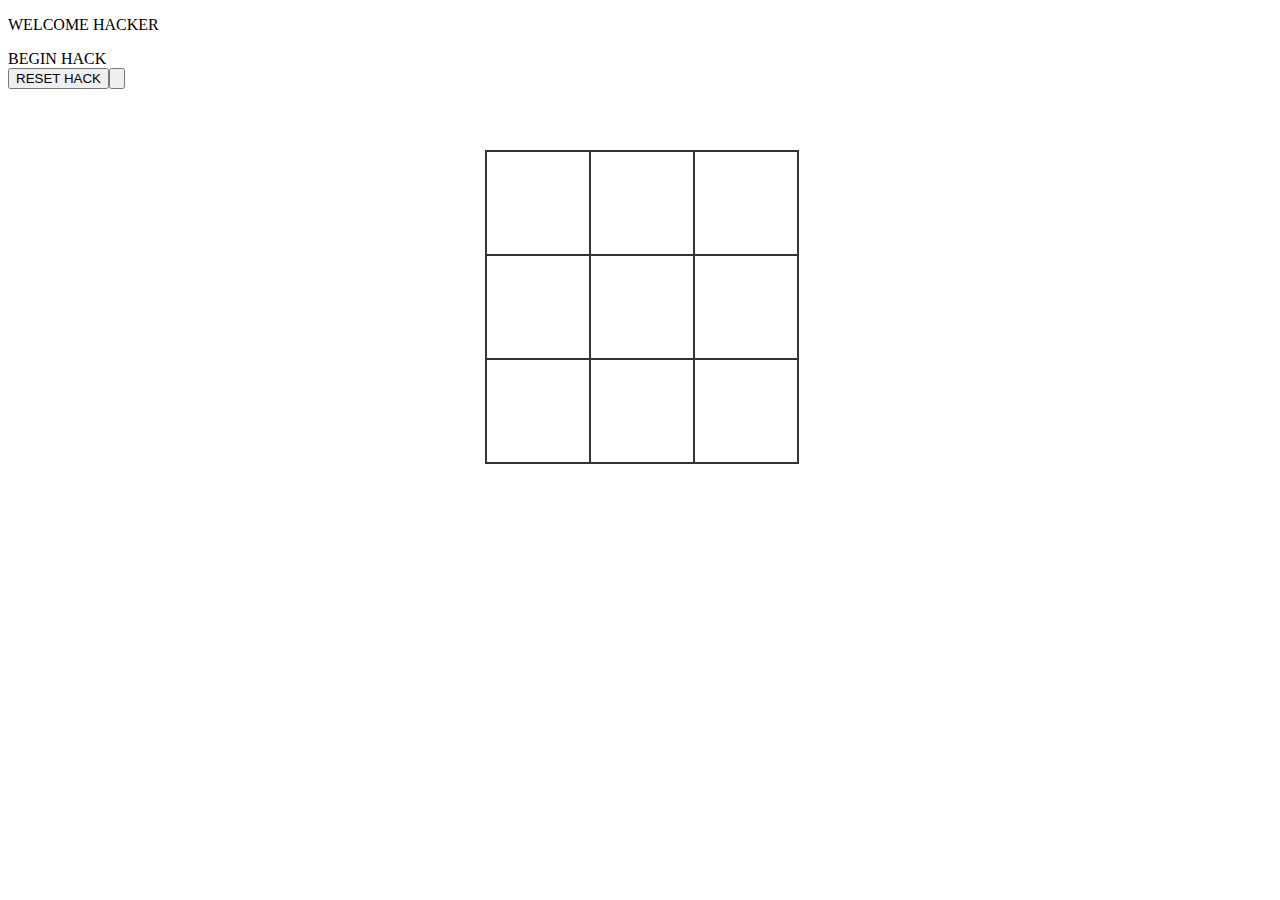
==== index.html @ e85c99e0 "first version of tictactoe prototyping" ====
<!DOCTYPE html>
<html lang="en" dir="ltr">
  <head>
    <meta charset="utf-8">
    <title> CYBER TIC TAC TOE</title>
  </head>


  <body>


<p> WELCOME HACKER </p>

  <div>

    BEGIN HACK
  </div>



<div>

<table>

<tr>
  <td class="cell" id ="0"></td>
  <td class="cell" id ="1"></td>
  <td class="cell" id ="2"></td>
</tr>
<tr>
  <td class="cell" id ="3"></td>
  <td class="cell" id ="4"></td>
  <td class="cell" id ="5"></td>
</tr>

<tr>
  <td class="cell" id ="6"></td>
  <td class="cell" id ="7"></td>
  <td class="cell" id ="8"></td>
</tr>

</table>


<div class = "HACKING SUCCESSFUL: ACCESS GRANTED"</div>
<div class = "SECURITY BREACH! ACCESS DENIED!"</div>
<div class ="ILLEGAL HACK DETECTED!! SECURITY LOCK DOWN IN EFFECT" </div>


</div>
<button onclick="Begin Hack()">RESET HACK<button>

  <script src="js/jquery-3.4.1.js"></script>
  <script src="js/main.js"></script>
​  <link rel="stylesheet" href="css/style.css">
​



  </body>
</html>
---- css/style.css ----
body{
  
}

td {
  border: 2px solid   #333;
  height: 100px;
  width: 100px;
  text-align: center;
  vertical-align: middle;
  font-size: 70px;
  cursor: pointer;
}
table{

 border-collapse: collapse;
 position:absolute;
 left: 50%;
 margin-left: -155px;
 top: 150px;
}

.endgameHackingS{
display: none;
width: 200px
top


}.endgameHackingD{
display: none;
width: 200px
top
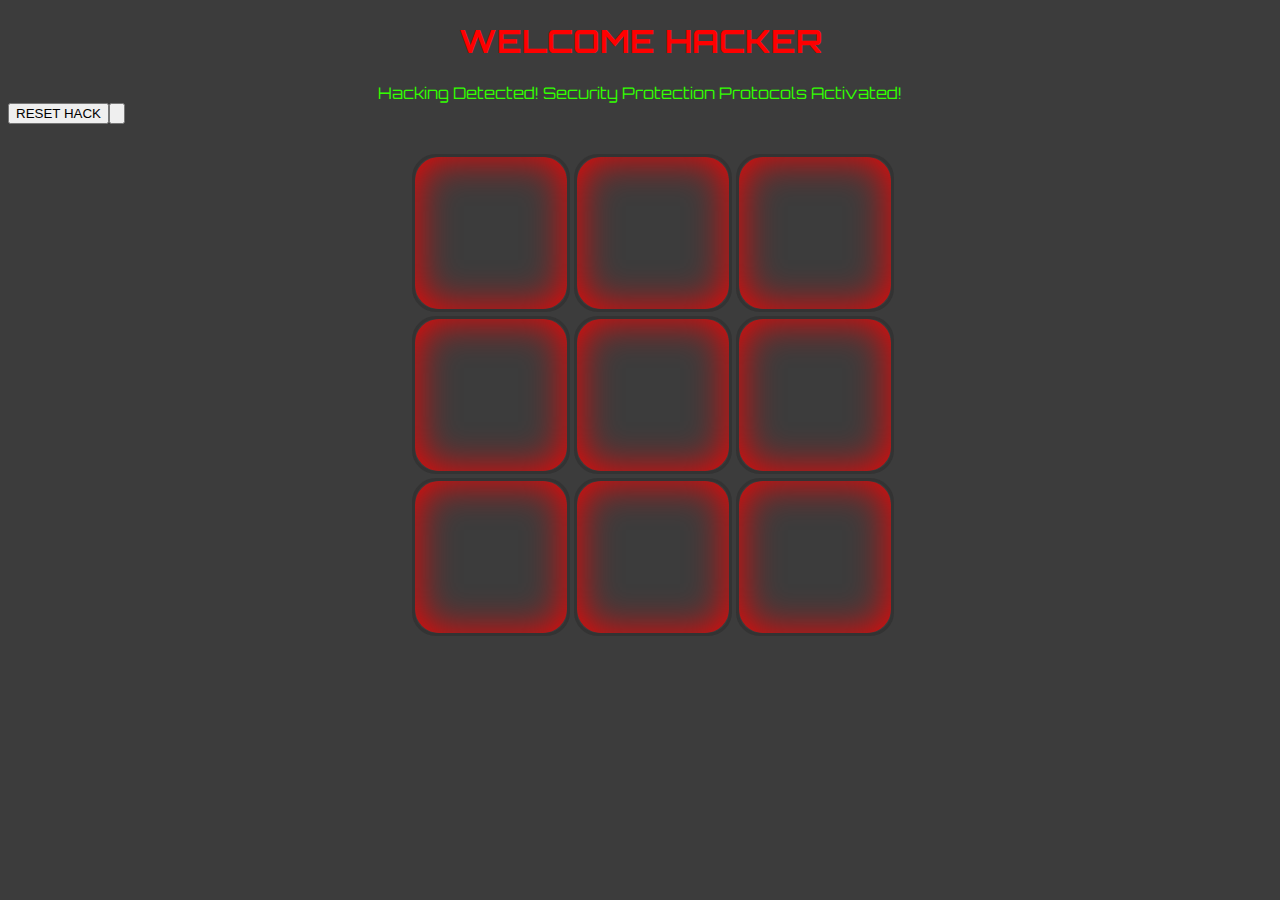
==== commit 1a2c0f6a: "lastes prototype build v2" ====
--- a/index.html
+++ b/index.html
@@ -3,19 +3,19 @@
   <head>
     <meta charset="utf-8">
     <title> CYBER TIC TAC TOE</title>
+    <link href="https://fonts.googleapis.com/css?family=Orbitron:400,700,800,900&display=swap" rel="stylesheet">
   </head>
 
 
   <body>
+<h1 style="text-align:center:">WELCOME HACKER</h1>
 
 
-<p> WELCOME HACKER </p>
+  <div
+  class="readOut">
 
-  <div>
-
-    BEGIN HACK
-  </div>
-
+    Hacking Detected! Security Protection Protocols Activated!
+</div>
 
 
 <div>
@@ -39,22 +39,23 @@
   <td class="cell" id ="8"></td>
 </tr>
 
-</table>
+</div>
 
 
+<div class = "HACKING SUCCESSFUL: ACCESS GRANTED"</div>
 <div class = "HACKING SUCCESSFUL: ACCESS GRANTED"</div>
 <div class = "SECURITY BREACH! ACCESS DENIED!"</div>
 <div class ="ILLEGAL HACK DETECTED!! SECURITY LOCK DOWN IN EFFECT" </div>
 
 
-</div>
-<button onclick="Begin Hack()">RESET HACK<button>
+
+<button onclick="ResetGrid"()">RESET HACK<button>
 
   <script src="js/jquery-3.4.1.js"></script>
   <script src="js/main.js"></script>
 ​  <link rel="stylesheet" href="css/style.css">
 ​
-
+<background-color: darkgrey;
 
 
   </body>
--- a/css/style.css
+++ b/css/style.css
@@ -1,33 +1,84 @@
+
+
+
+
 
 body{
-  
+  background-color: rgb(60,60,60);
+  @import url('https://fonts.googleapis.com/css?family=Orbitron:400,700,800,900&display=swap');
+  p position:
+  font-family: 'Orbitron', sans-serif;
+}
+h1 {
+  text-align: center;
+  font-family: 'Orbitron', sans-serif;
+  color: red;
+
+}
+td {
+  color: red;
+  border: 3px solid   #333;
+
+  border-radius: 24px 24px 24px 24px;
+  box-shadow: inset 0px 0px 40px 0px rgba(255,0,0,1);
+  height: 150px;
+  width: 150px;
+  text-align: center;
+  font-family: 'Orbitron', sans-serif;
+  vertical-align: middle;
+  font-size: 120px;
+  cursor: pointer;
+  box-shadow2: -12px 4px 87px 3px rgba(255,0,0,1);
+}
+table{
+ color: red;
+ border-spacing: 4px;
+ position:absolute;
+ left: 42%;
+ margin-left: -130px;
+ top: 150px;
 }
 
-td {
-  border: 2px solid   #333;
-  height: 100px;
-  width: 100px;
+
+background-colour:darkgrey;
+
+
+
+
+.box {
+  display: inline-block;
+  width: 150px;
+  height: 150px;
   text-align: center;
-  vertical-align: middle;
-  font-size: 70px;
-  cursor: pointer;
+  vertical-align: top;
+  border: 20px solid black;
+
 }
-table{
 
- border-collapse: collapse;
- position:absolute;
- left: 50%;
- margin-left: -155px;
- top: 150px;
+.readOut{ text-align: center;
+font-family: 'Orbitron', sans-serif;
+color:rgb(51, 255, 0);
 }
 
 .endgameHackingS{
 display: none;
 width: 200px
 top
+<]background-color: darkgrey;
+}
 
-
-}.endgameHackingD{
+.endgameHackingD{
 display: none;
 width: 200px
 top
+background   color:
+
+font color: red;
+
+
+.blockExample {
+  border: 5px solid green;
+  display: block; /* default */
+position: absolute;
+  width: 200px;
+}
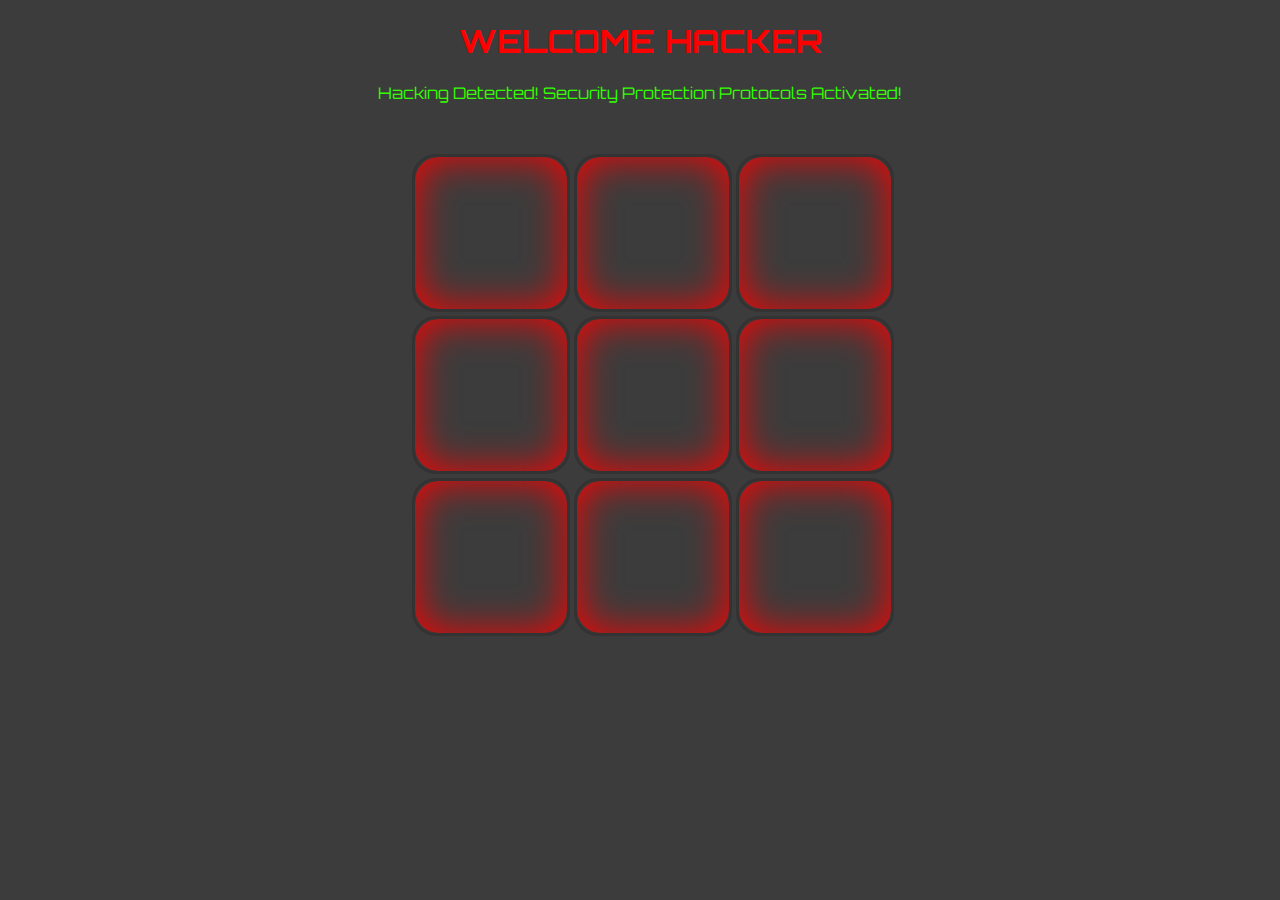
==== commit 5d828cd1: "latest commit versin 1.2" ====
--- a/index.html
+++ b/index.html
@@ -2,7 +2,7 @@
 <html lang="en" dir="ltr">
   <head>
     <meta charset="utf-8">
-    <title> CYBER TIC TAC TOE</title>
+    <title> TIC TAC HACK</title>
     <link href="https://fonts.googleapis.com/css?family=Orbitron:400,700,800,900&display=swap" rel="stylesheet">
   </head>
 
@@ -49,7 +49,7 @@
 
 
 
-<button onclick="ResetGrid"()">RESET HACK<button>
+<!-- <button onclick="ResetGrid"()">RESET HACK<button> -->
 
   <script src="js/jquery-3.4.1.js"></script>
   <script src="js/main.js"></script>
